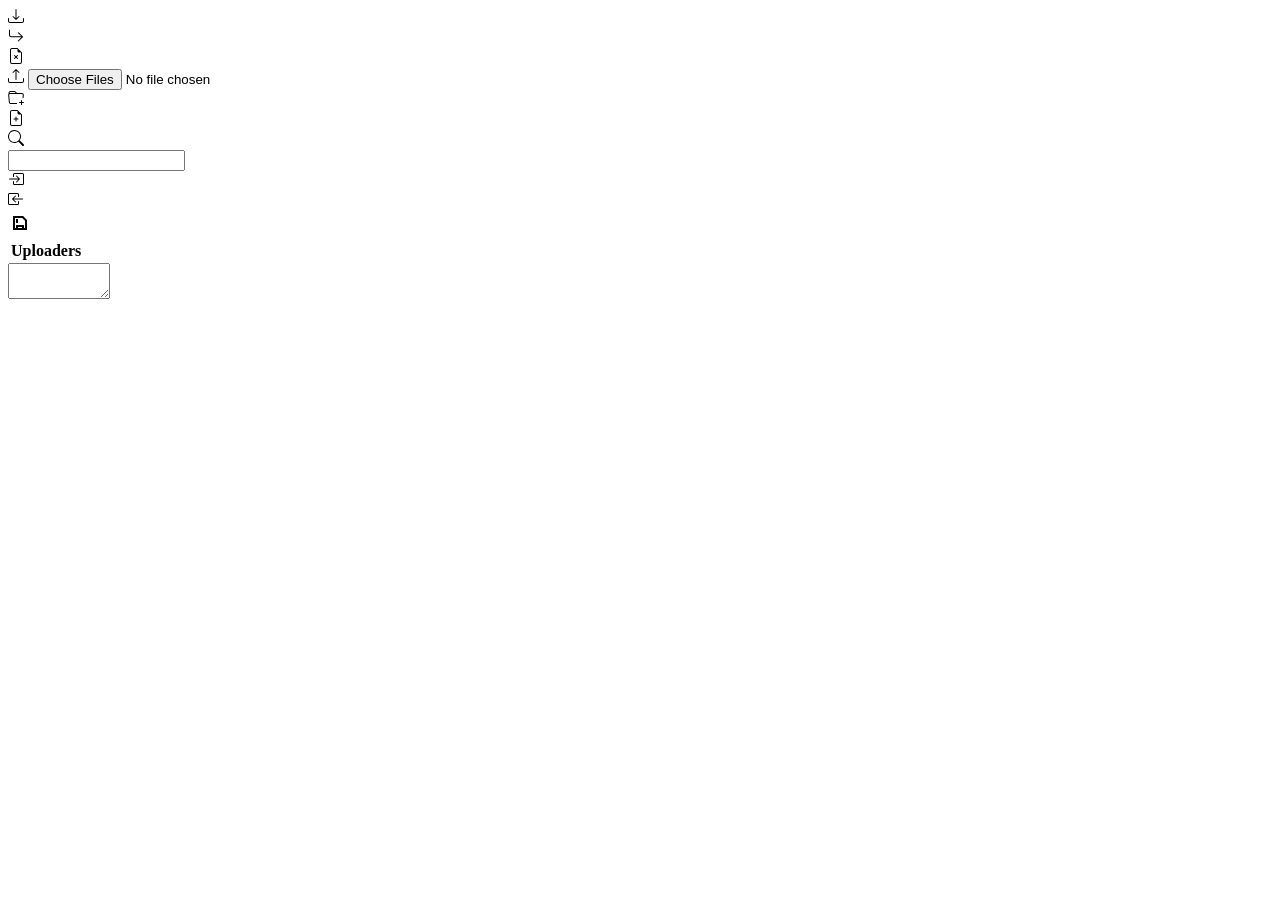
==== assets/index.html @ f63d75c2 "feat: mint LAN TLS material instead of documenting an openssl one-liner WebCodecs is [SecureContext]" ====
<!DOCTYPE html>
<html lang="en-US">

<head>
  <meta charset="utf-8" />
  <meta name="viewport" content="width=device-width" />
  <noscript>
    <meta http-equiv="refresh" content="0; url=?noscript">
  </noscript>
  <link rel="icon" type="image/x-icon" href="__ASSETS_PREFIX__favicon.ico">
  <link rel="stylesheet" href="__ASSETS_PREFIX__index.css">
  <meta name="dufs-assets-prefix" content="__ASSETS_PREFIX__">
</head>

<body>
  <div class="head">
    <div class="breadcrumb"></div>
    <div class="toolbox">
      <a href="" class="control download hidden" title="Download file" download="">
        <svg width="16" height="16" viewBox="0 0 16 16">
          <path
            d="M.5 9.9a.5.5 0 0 1 .5.5v2.5a1 1 0 0 0 1 1h12a1 1 0 0 0 1-1v-2.5a.5.5 0 0 1 1 0v2.5a2 2 0 0 1-2 2H2a2 2 0 0 1-2-2v-2.5a.5.5 0 0 1 .5-.5z" />
          <path
            d="M7.646 11.854a.5.5 0 0 0 .708 0l3-3a.5.5 0 0 0-.708-.708L8.5 10.293V1.5a.5.5 0 0 0-1 0v8.793L5.354 8.146a.5.5 0 1 0-.708.708l3 3z" />
        </svg>
      </a>
      <div class="control move-file hidden" title="Move & Rename">
        <svg class="icon-move" width="16" height="16" viewBox="0 0 16 16">
          <path fill-rule="evenodd"
            d="M1.5 1.5A.5.5 0 0 0 1 2v4.8a2.5 2.5 0 0 0 2.5 2.5h9.793l-3.347 3.346a.5.5 0 0 0 .708.708l4.2-4.2a.5.5 0 0 0 0-.708l-4-4a.5.5 0 0 0-.708.708L13.293 8.3H3.5A1.5 1.5 0 0 1 2 6.8V2a.5.5 0 0 0-.5-.5z">
          </path>
        </svg>
      </div>
      <div class="control delete-file hidden" title="Delete">
        <svg class="icon-delete" width="16" height="16" fill="currentColor" viewBox="0 0 16 16">
          <path
            d="M6.854 7.146a.5.5 0 1 0-.708.708L7.293 9l-1.147 1.146a.5.5 0 0 0 .708.708L8 9.707l1.146 1.147a.5.5 0 0 0 .708-.708L8.707 9l1.147-1.146a.5.5 0 0 0-.708-.708L8 8.293 6.854 7.146z" />
          <path
            d="M14 14V4.5L9.5 0H4a2 2 0 0 0-2 2v12a2 2 0 0 0 2 2h8a2 2 0 0 0 2-2zM9.5 3A1.5 1.5 0 0 0 11 4.5h2V14a1 1 0 0 1-1 1H4a1 1 0 0 1-1-1V2a1 1 0 0 1 1-1h5.5v2z" />
        </svg>
      </div>
      <div class="control upload-file hidden" title="Upload files/folders">
        <label for="file">
          <svg width="16" height="16" viewBox="0 0 16 16">
            <path
              d="M.5 9.9a.5.5 0 0 1 .5.5v2.5a1 1 0 0 0 1 1h12a1 1 0 0 0 1-1v-2.5a.5.5 0 0 1 1 0v2.5a2 2 0 0 1-2 2H2a2 2 0 0 1-2-2v-2.5a.5.5 0 0 1 .5-.5z" />
            <path
              d="M7.646 1.146a.5.5 0 0 1 .708 0l3 3a.5.5 0 0 1-.708.708L8.5 2.707V11.5a.5.5 0 0 1-1 0V2.707L5.354 4.854a.5.5 0 1 1-.708-.708l3-3z" />
          </svg>
        </label>
        <input type="file" id="file" title="Upload files/folders" name="file" multiple>
      </div>
      <div class="control new-folder hidden" title="New folder">
        <svg width="16" height="16" viewBox="0 0 16 16">
          <path
            d="m.5 3 .04.87a1.99 1.99 0 0 0-.342 1.311l.637 7A2 2 0 0 0 2.826 14H9v-1H2.826a1 1 0 0 1-.995-.91l-.637-7A1 1 0 0 1 2.19 4h11.62a1 1 0 0 1 .996 1.09L14.54 8h1.005l.256-2.819A2 2 0 0 0 13.81 3H9.828a2 2 0 0 1-1.414-.586l-.828-.828A2 2 0 0 0 6.172 1H2.5a2 2 0 0 0-2 2zm5.672-1a1 1 0 0 1 .707.293L7.586 3H2.19c-.24 0-.47.042-.683.12L1.5 2.98a1 1 0 0 1 1-.98h3.672z" />
          <path
            d="M13.5 10a.5.5 0 0 1 .5.5V12h1.5a.5.5 0 1 1 0 1H14v1.5a.5.5 0 1 1-1 0V13h-1.5a.5.5 0 0 1 0-1H13v-1.5a.5.5 0 0 1 .5-.5z" />
        </svg>
      </div>
      <div class="control new-file hidden" title="New File">
        <svg width="16" height="16" viewBox="0 0 16 16">
          <path
            d="M8 6.5a.5.5 0 0 1 .5.5v1.5H10a.5.5 0 0 1 0 1H8.5V11a.5.5 0 0 1-1 0V9.5H6a.5.5 0 0 1 0-1h1.5V7a.5.5 0 0 1 .5-.5z" />
          <path
            d="M14 4.5V14a2 2 0 0 1-2 2H4a2 2 0 0 1-2-2V2a2 2 0 0 1 2-2h5.5L14 4.5zm-3 0A1.5 1.5 0 0 1 9.5 3V1H4a1 1 0 0 0-1 1v12a1 1 0 0 0 1 1h8a1 1 0 0 0 1-1V4.5h-2z" />
        </svg>
      </div>
    </div>
    <form class="searchbar hidden">
      <div class="icon">
        <svg width="16" height="16" viewBox="0 0 16 16">
          <path
            d="M11.742 10.344a6.5 6.5 0 1 0-1.397 1.398h-.001c.03.04.062.078.098.115l3.85 3.85a1 1 0 0 0 1.415-1.414l-3.85-3.85a1.007 1.007 0 0 0-.115-.1zM12 6.5a5.5 5.5 0 1 1-11 0 5.5 5.5 0 0 1 11 0z" />
        </svg>
      </div>
      <input id="search" title="Searching for folders or files" name="q" type="text" maxlength="128" autocomplete="off"
        tabindex="1">
      <input type="submit" hidden />
    </form>
    <div class="toolbox-right">
      <div class="login-btn hidden" title="Login">
        <svg width="16" height="16" viewBox="0 0 16 16">
          <path fill-rule="evenodd"
            d="M6 3.5a.5.5 0 0 1 .5-.5h8a.5.5 0 0 1 .5.5v9a.5.5 0 0 1-.5.5h-8a.5.5 0 0 1-.5-.5v-2a.5.5 0 0 0-1 0v2A1.5 1.5 0 0 0 6.5 14h8a1.5 1.5 0 0 0 1.5-1.5v-9A1.5 1.5 0 0 0 14.5 2h-8A1.5 1.5 0 0 0 5 3.5v2a.5.5 0 0 0 1 0v-2z" />
          <path fill-rule="evenodd"
            d="M11.854 8.354a.5.5 0 0 0 0-.708l-3-3a.5.5 0 1 0-.708.708L10.293 7.5H1.5a.5.5 0 0 0 0 1h8.793l-2.147 2.146a.5.5 0 0 0 .708.708l3-3z" />
        </svg>
      </div>
      <div class="logout-btn hidden" title="Logout">
        <svg width="16" height="16" viewBox="0 0 16 16">
          <path fill-rule="evenodd" d="M10 3.5a.5.5 0 0 0-.5-.5h-8a.5.5 0 0 0-.5.5v9a.5.5 0 0 0 .5.5h8a.5.5 0 0 0 .5-.5v-2a.5.5 0 0 1 1 0v2A1.5 1.5 0 0 1 9.5 14h-8A1.5 1.5 0 0 1 0 12.5v-9A1.5 1.5 0 0 1 1.5 2h8A1.5 1.5 0 0 1 11 3.5v2a.5.5 0 0 1-1 0z"/>
          <path fill-rule="evenodd" d="M4.146 8.354a.5.5 0 0 1 0-.708l3-3a.5.5 0 1 1 .708.708L5.707 7.5H14.5a.5.5 0 0 1 0 1H5.707l2.147 2.146a.5.5 0 0 1-.708.708z"/>
        </svg>
        <span class="user-name"></span>
      </div>
      <div class="save-btn hidden" title="Save file">
        <svg viewBox="0 0 1024 1024" width="24" height="24">
          <path
            d="M426.666667 682.666667v42.666666h170.666666v-42.666666h-170.666666z m-42.666667-85.333334h298.666667v128h42.666666V418.133333L605.866667 298.666667H298.666667v426.666666h42.666666v-128h42.666667z m260.266667-384L810.666667 379.733333V810.666667H213.333333V213.333333h430.933334zM341.333333 341.333333h85.333334v170.666667H341.333333V341.333333z"
            p-id="8311"></path>
        </svg>
      </div>
    </div>
  </div>
  <div class="main">
    <div class="index-page hidden">
      <div class="empty-folder hidden"></div>
      <table class="uploaders-table hidden">
        <thead>
          <tr>
            <th class="cell-name" colspan="2">Uploaders</th>
            <th class="cell-status"></th>
            <th class="cell-size"></th>
            <th class="cell-percent"></th>
            <th class="cell-speed"></th>
            <th class="cell-eta"></th>
          </tr>
        </thead>
      </table>
      <table class="paths-table hidden">
        <thead>
        </thead>
        <tbody>
        </tbody>
      </table>
    </div>
    <div class="editor-page hidden">
      <div class="not-editable hidden"></div>
      <textarea id="editor" class="editor hidden" aria-label="Editor" cols="10"></textarea>
    </div>
  </div>
  <template id="index-data">__INDEX_DATA__</template>
  <script src="__ASSETS_PREFIX__index.js"></script>
</body>

</html>
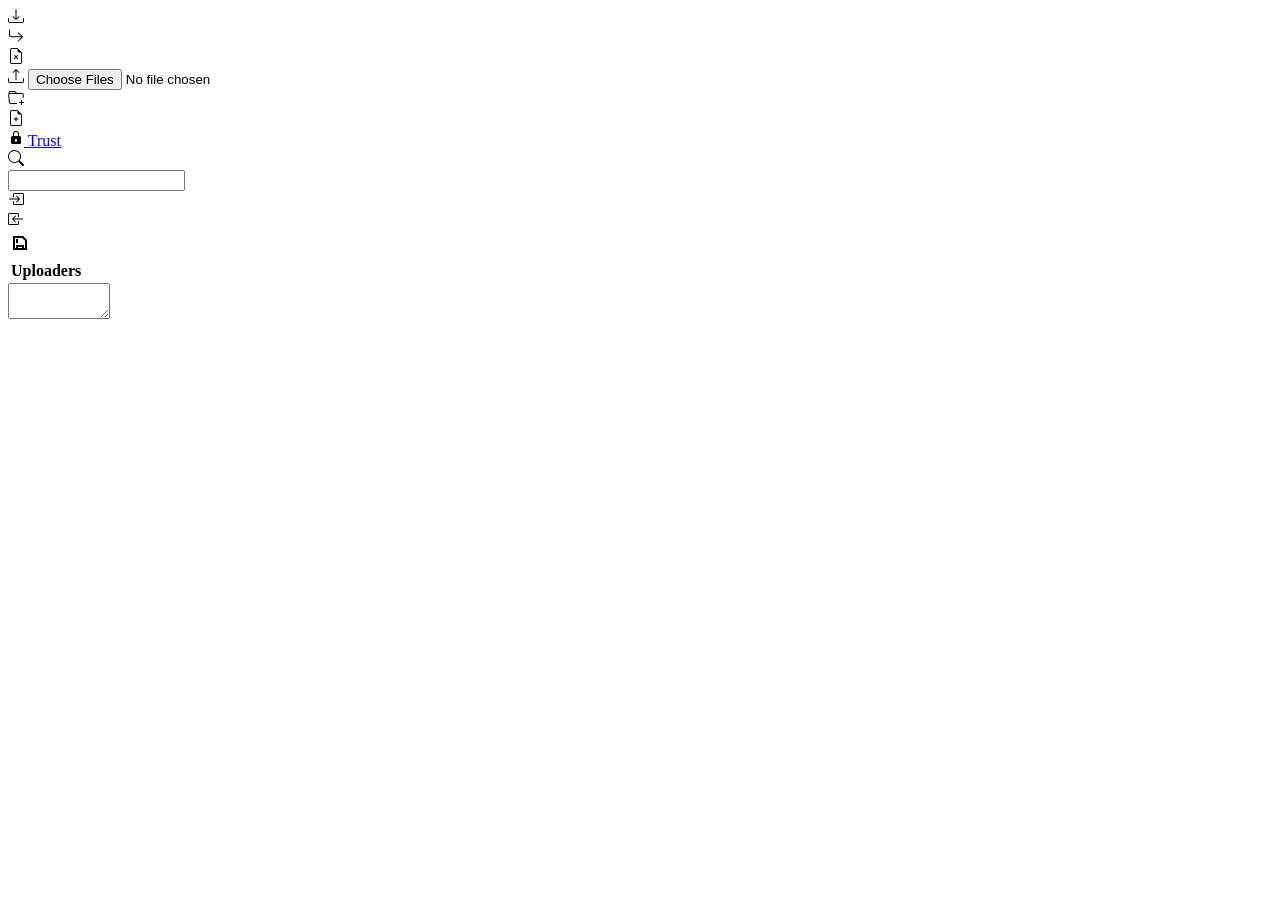
==== commit 4cc2e1d8: "feat: keep a Trust link in the header on every page The trust page was only reachable from the certi" ====
--- a/assets/index.html
+++ b/assets/index.html
@@ -8,7 +8,7 @@
     <meta http-equiv="refresh" content="0; url=?noscript">
   </noscript>
   <link rel="icon" type="image/x-icon" href="__ASSETS_PREFIX__favicon.ico">
-  <link rel="stylesheet" href="__ASSETS_PREFIX__index.css">
+  <link rel="stylesheet" href="__ASSETS_PREFIX__index.css?v=1793895342">
   <meta name="dufs-assets-prefix" content="__ASSETS_PREFIX__">
 </head>
 
@@ -66,6 +66,14 @@
             d="M14 4.5V14a2 2 0 0 1-2 2H4a2 2 0 0 1-2-2V2a2 2 0 0 1 2-2h5.5L14 4.5zm-3 0A1.5 1.5 0 0 1 9.5 3V1H4a1 1 0 0 0-1 1v12a1 1 0 0 0 1 1h8a1 1 0 0 0 1-1V4.5h-2z" />
         </svg>
       </div>
+      <a class="trust-link" href="__ASSETS_PREFIX__trust/index.html" target="_blank" rel="noopener"
+        title="How to trust this server's certificate">
+        <svg width="16" height="16" viewBox="0 0 16 16" aria-hidden="true">
+          <path
+            d="M8 1a3 3 0 0 0-3 3v2H4.5A1.5 1.5 0 0 0 3 7.5v5A1.5 1.5 0 0 0 4.5 14h7a1.5 1.5 0 0 0 1.5-1.5v-5A1.5 1.5 0 0 0 11.5 6H11V4a3 3 0 0 0-3-3zm2 5H6V4a2 2 0 1 1 4 0v2zm-2 3a1 1 0 0 1 1 1v1a1 1 0 1 1-2 0v-1a1 1 0 0 1 1-1z" />
+        </svg>
+        <span class="trust-link-label">Trust</span>
+      </a>
     </div>
     <form class="searchbar hidden">
       <div class="icon">
@@ -131,7 +139,7 @@
     </div>
   </div>
   <template id="index-data">__INDEX_DATA__</template>
-  <script src="__ASSETS_PREFIX__index.js"></script>
+  <script src="__ASSETS_PREFIX__index.js?v=1793719229"></script>
 </body>
 
 </html>
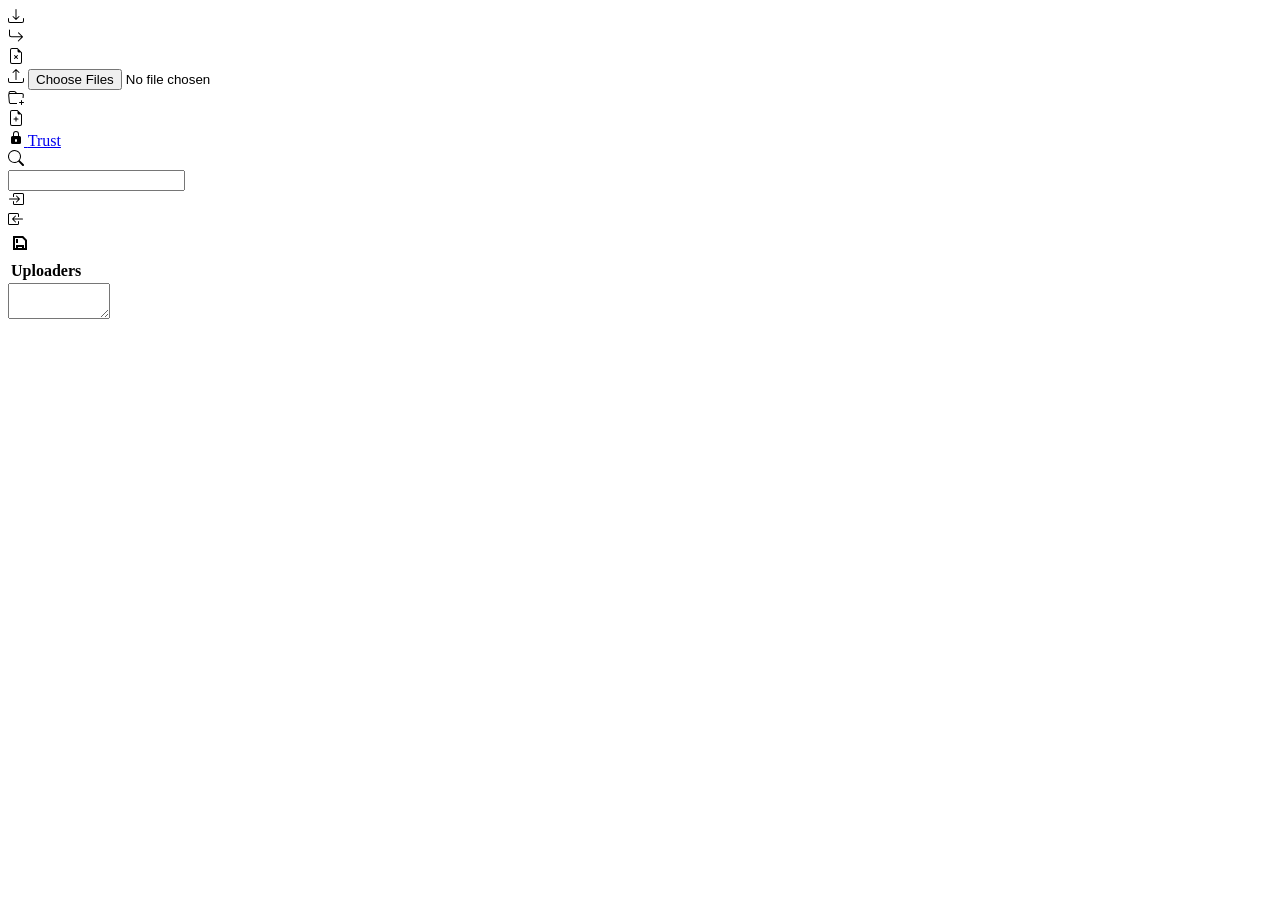
==== commit b673fca6: "feat: play audio files in the player Audio rows had no Play action: a few extensions went to the nat" ====
--- a/assets/index.html
+++ b/assets/index.html
@@ -8,7 +8,7 @@
     <meta http-equiv="refresh" content="0; url=?noscript">
   </noscript>
   <link rel="icon" type="image/x-icon" href="__ASSETS_PREFIX__favicon.ico">
-  <link rel="stylesheet" href="__ASSETS_PREFIX__index.css?v=1793895342">
+  <link rel="stylesheet" href="__ASSETS_PREFIX__index.css?v=1793896502">
   <meta name="dufs-assets-prefix" content="__ASSETS_PREFIX__">
 </head>
 
@@ -139,7 +139,7 @@
     </div>
   </div>
   <template id="index-data">__INDEX_DATA__</template>
-  <script src="__ASSETS_PREFIX__index.js?v=1793719229"></script>
+  <script src="__ASSETS_PREFIX__index.js?v=1793896443"></script>
 </body>
 
 </html>
